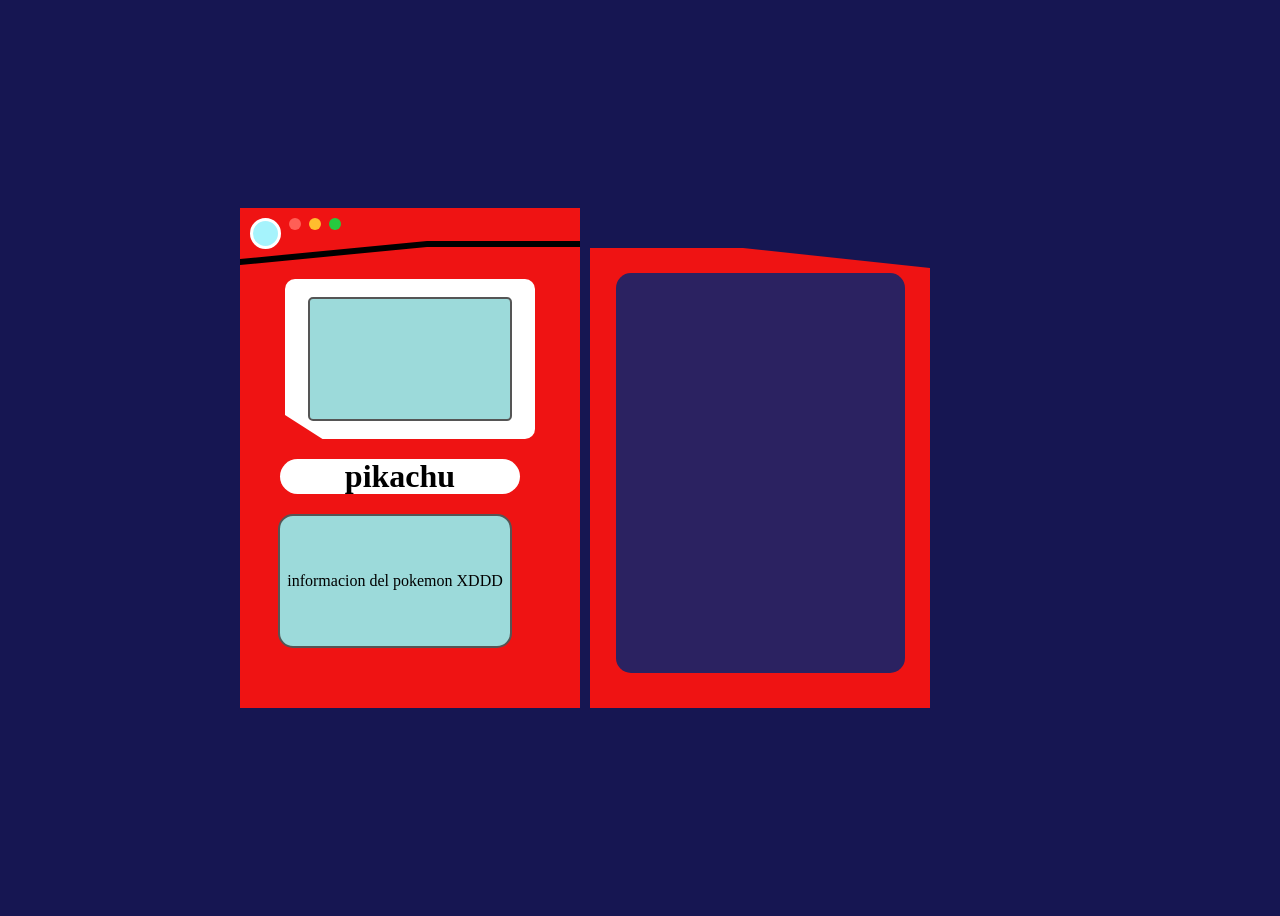
==== Pokedex-main.html @ ab41ff0b "Primera version del HTMLy CSS" ====
<!DOCTYPE html>
<html lang="en">
<head>
    <meta charset="UTF-8">
    <meta name="viewport" content="width=device-width, initial-scale=1.0">
    <link rel="stylesheet" href="estilo.css">
    <title>Pokedex</title>
</head>
<body>
    <div class="Pokedex">
        <div class="izquierda">
            <!--Luces de la pokedex-->
            <div class="Luces">
            <div class="luz-grande"></div>
            <div class="luz roja"></div>
            <div class="luz amarilla"></div>
            <div class="luz verde"></div>
            </div>
            <!---Linea negra-->
            <div class="Linea"></div>
        
         <!---MARCOS-->
         <div class="Contenedor-izq">
         <div class="marco-blanco">
            <div class="pantalla-celeste"></div>
         </div>
         <div class="etiqueta">
            <h1>pikachu</h2>
         </div>
         <div class="pantalla-inf">
            <p>informacion del pokemon XDDD</p>
         </div>
            </div>
            </div>
         <div class="derecha">
            <div class="pantalla"></div>
         </div>
         
    </div>
   
    
</body>
</html>
---- estilo.css ----
.Luces{ 
    display: flex;
    flex-direction: row;
    gap: 8px;
    padding: 10px;
    position:relative;
    align-items: flex-start;
}
.luz-grande{
    width:25px;
    height: 25px;
    background:#a5f3fc;
    border-radius: 50%;
    border:3px solid white;
}
.luz{
    width: 12px;
    height: 12px;
    border-radius: 50%;
}
.roja{
    background:#ff5f56;
}
.amarilla{
    background:#ffbd2e;
}
.verde{
    background:#27c93f;
}

body{
    background-color: rgb(22, 22, 82);
    min-height: 100vh;
    display: flex;
    justify-content: center;
    align-items:center;
    

}
.Pokedex{
    gap: 10px;
    display: flex;
    width: 800px;
    height: 500px;
    overflow: hidden;
    

}
DIV#izquierda{
    position: absolute;
}
.izquierda{
    width: 340px;
    height: 550px;
    background-color: #ef1313;
    position: relative;
    

}

.derecha{
    clip-path: polygon(0 8%,45% 8%,100% 12%,100% 100%, 0% 100%);
    width: 340px;
    height: 500px;
    background-color: #ef1313;
    float: right;

    display: flex;
    justify-content: center;
    align-items: center;
    
}
.Linea{
    position: absolute;
    top: 30px;
    z-index: 1;
    width: 100%;
    height: 60px;
    
    background-color: black;
    clip-path: polygon(
        0% 35%,
        55% 5%,
        100% 5%,
        100% 15%,
        55% 15%,
        0% 45%);
}

.pantalla{

    background-color:#2b2261;
    width: 85%;
    height: 80%;
    border-radius: 15px;
    margin-top:30px;
}
.Contenedor-izq{
    margin-top:20px;
    display: flex;
    flex-direction: column;
    align-items: center;
    gap:20px;
    padding-top: 0px;
    position: relative;
    z-index:2;

}
.marco-blanco{
    width: 250px;
    height: 160px;
    background-color: white;
    border-radius: 10px;
    clip-path: polygon(
        0 0,
        100% 0,
        100% 100%,
        15% 100%,
        0% 85%
    );
    display: flex;
    flex-direction: column;
    align-items:center;
    justify-content: center;
    position: relative;
}
.pantalla-celeste{
    width:80%;
    height: 75%;
    background-color:#9cdada;
    border-radius:5px;
     border: 2px solid #555;
}

.etiqueta{
    width: 240px;
    height:35px;
    background-color: white;
    border-radius: 50px;
    margin-right: 20px;
    display:flex;
    justify-content: center;
    align-items: center;

}
.pantalla-inf{
    width:230px;
    height: 130px;
    background-color: #9cdada;
    border-radius: 15px;
    margin-right: 30px;
    border:2px solid #555;
    display:flex;
    justify-content: center;
    align-items: center;
}
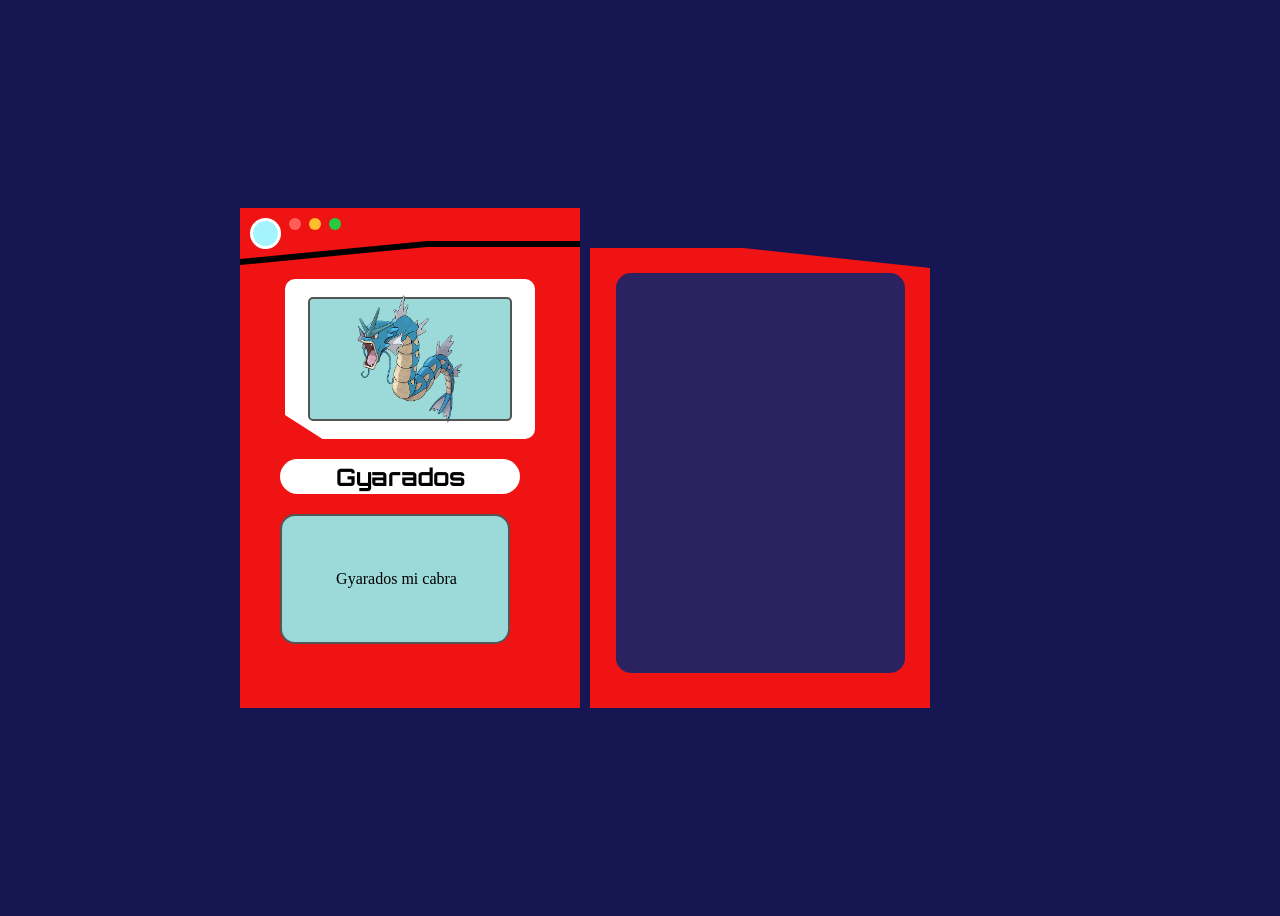
==== commit c824f5ae: "Gyarados" ====
--- a/Pokedex-main.html
+++ b/Pokedex-main.html
@@ -4,6 +4,7 @@
     <meta charset="UTF-8">
     <meta name="viewport" content="width=device-width, initial-scale=1.0">
     <link rel="stylesheet" href="estilo.css">
+    <link href="https://fonts.googleapis.com/css2?family=Orbitron:wght@400..900&display=swap" rel="stylesheet">
     <title>Pokedex</title>
 </head>
 <body>
@@ -22,13 +23,16 @@
          <!---MARCOS-->
          <div class="Contenedor-izq">
          <div class="marco-blanco">
-            <div class="pantalla-celeste"></div>
+            <div class="pantalla-celeste">
+               <img src="Gyarados.png">
+            </div>
          </div>
          <div class="etiqueta">
-            <h1>pikachu</h2>
+            
+            <h2>Gyarados</h2>
          </div>
          <div class="pantalla-inf">
-            <p>informacion del pokemon XDDD</p>
+            <p>Gyarados mi cabra </p>
          </div>
             </div>
             </div>
--- a/estilo.css
+++ b/estilo.css
@@ -129,7 +129,18 @@
     height: 75%;
     background-color:#9cdada;
     border-radius:5px;
-     border: 2px solid #555;
+    border: 2px solid #555;
+
+    display: flex;
+    justify-content: center;
+    align-items: center;
+}
+.pantalla-celeste img{
+    width: 70%;
+    height: auto;
+}
+img{
+    user-select: none;
 }
 
 .etiqueta{
@@ -150,7 +161,15 @@
     border-radius: 15px;
     margin-right: 30px;
     border:2px solid #555;
+    box-sizing: border-box;
+    padding-left: 3px;
     display:flex;
     justify-content: center;
     align-items: center;
+}
+.orbitron,h2 {
+  font-family: "Orbitron", sans-serif;
+  font-optical-sizing: auto;
+  font-weight: weight;
+  font-style: normal;
 }
